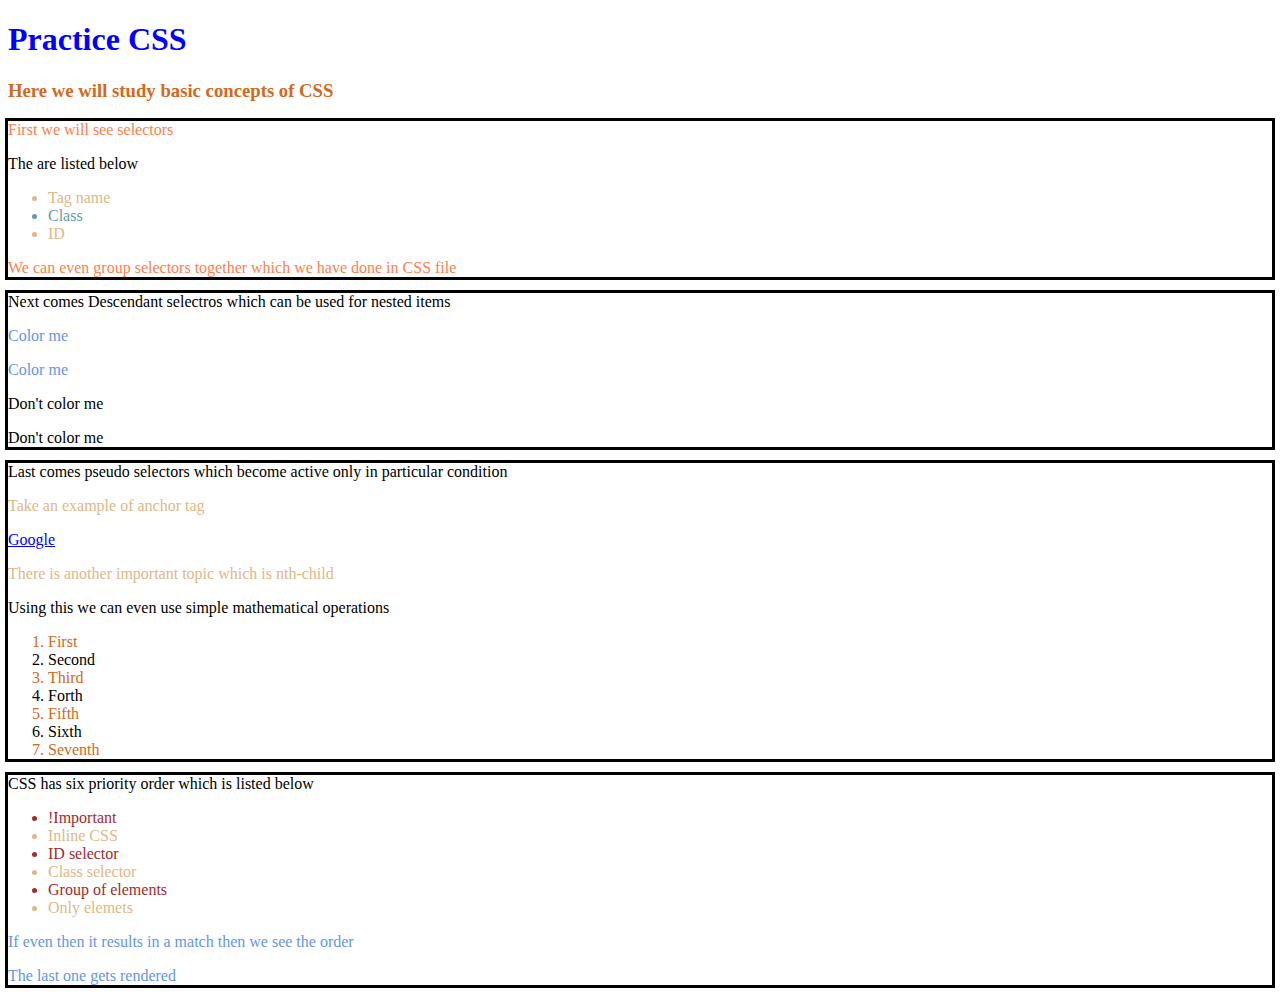
==== CSS/basic.html @ fdbb3c90 "CSS basics" ====
<!DOCTYPE html>
<html lang="en">
<head>
    <meta charset="UTF-8">
    <meta http-equiv="X-UA-Compatible" content="IE=edge">
    <meta name="viewport" content="width=device-width, initial-scale=1.0">
    <title>Document</title>
    <link rel="stylesheet" href="basic.css">
</head>
<body>
    <header>
        <h1 class="heading">Practice CSS</h1>
        <h3 class="sub-heading">Here we will study basic concepts of CSS</h3>
    </header>
    <div class="selector-div">
        <p class="intro">First we will see selectors</p>
        <p>The are listed below</p>
        <ul class="selector-list">
            <li>Tag name</li>
            <li>Class</li>
            <li>ID</li>
        </ul>
        <p class="group-selectors">We can even group selectors together which we have done in CSS file</p>
    </div>  
    <div class="descendant-div">
        <p>Next comes Descendant selectros which can be used for nested items</p>
        <div class="color">
            <p>Color me</p>
            <p>Color me</p>
        </div>
        <section>
            <p>Don't color me</p>
            <p>Don't color me</p>
        </section>
    </div>
    <div class="pseudo-div">
        <p>Last comes pseudo selectors which become active only in particular condition</p>
        <p>Take an example of anchor tag</p>
        <a href="https://www.google.com/" class="google-link" target="new">Google</a>
        <p>There is another important topic which is nth-child</p>
        <p>Using this we can even use simple mathematical operations</p>
        <ol>
            <li>First</li>
            <li>Second</li>
            <li>Third</li>
            <li>Forth</li>
            <li>Fifth</li>
            <li>Sixth</li>
            <li>Seventh</li>
        </ol>
    </div>
    <div class="priority">
        <p>CSS has six priority order which is listed below</p>
        <ul>
            <li>!Important</li>
            <li>Inline CSS</li>
            <li>ID selector</li>
            <li>Class selector</li>
            <li>Group of elements</li>
            <li>Only elemets</li>
        </ul>
        <p class="color">If even then it results in a match then we see the order</p>
        <p class="color">The last one gets rendered</p>
    </div>
</body>
</html>
---- CSS/basic.css ----
.heading{
    color: blue;
}

.sub-heading{
    color: chocolate;
}

.selector-list :nth-child(2n+1){
    color: burlywood;
}

.selector-list :nth-child(2n){
    color: cadetblue;
}

.intro,
.group-selectors{
    color: coral;
}

.selector-div{
    outline: 3px solid black; 
}

.descendant-div div p{
    color: cornflowerblue;
}

.descendant-div{
    outline: 3px solid black;
}


.pseudo-div{
    outline: 3px solid black;
}

.google-link:link{
    color: blue;
}
.google-link:visited{
    color: brown;
}
.google-link:hover{
    color: pink;
}
.google-link:active{
    color: chartreuse;
}

.pseudo-div p:nth-child(2n){
    color: burlywood;
}

.pseudo-div li:nth-child(2n+1){
    color: chocolate;
}

.priority{
    outline: 3px solid black;
}

.priority li:nth-child(2n+1){
    color: brown;
}

.priority li:nth-child(2n){
    color: burlywood;
}

.priority .color{
    color: cornflowerblue;
}
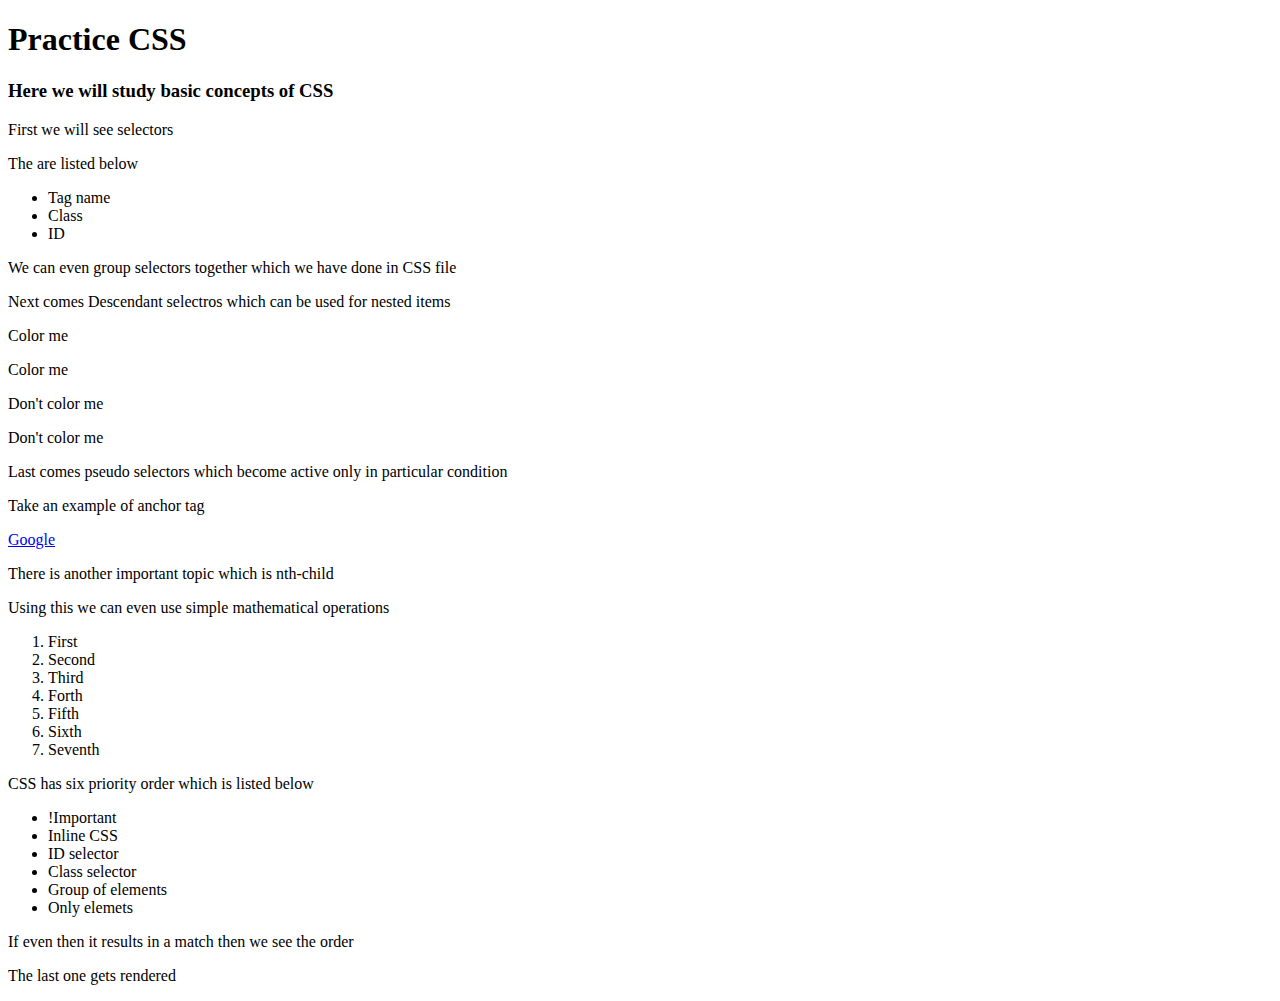
==== commit f469d6a4: "Finished Google form dummy web page" ====
--- a/CSS/basic.html
+++ b/CSS/basic.html
@@ -5,7 +5,7 @@
     <meta http-equiv="X-UA-Compatible" content="IE=edge">
     <meta name="viewport" content="width=device-width, initial-scale=1.0">
     <title>Document</title>
-    <link rel="stylesheet" href="basic.css">
+    <!-- <link rel="stylesheet" href="basic.css"> -->
 </head>
 <body>
     <header>
